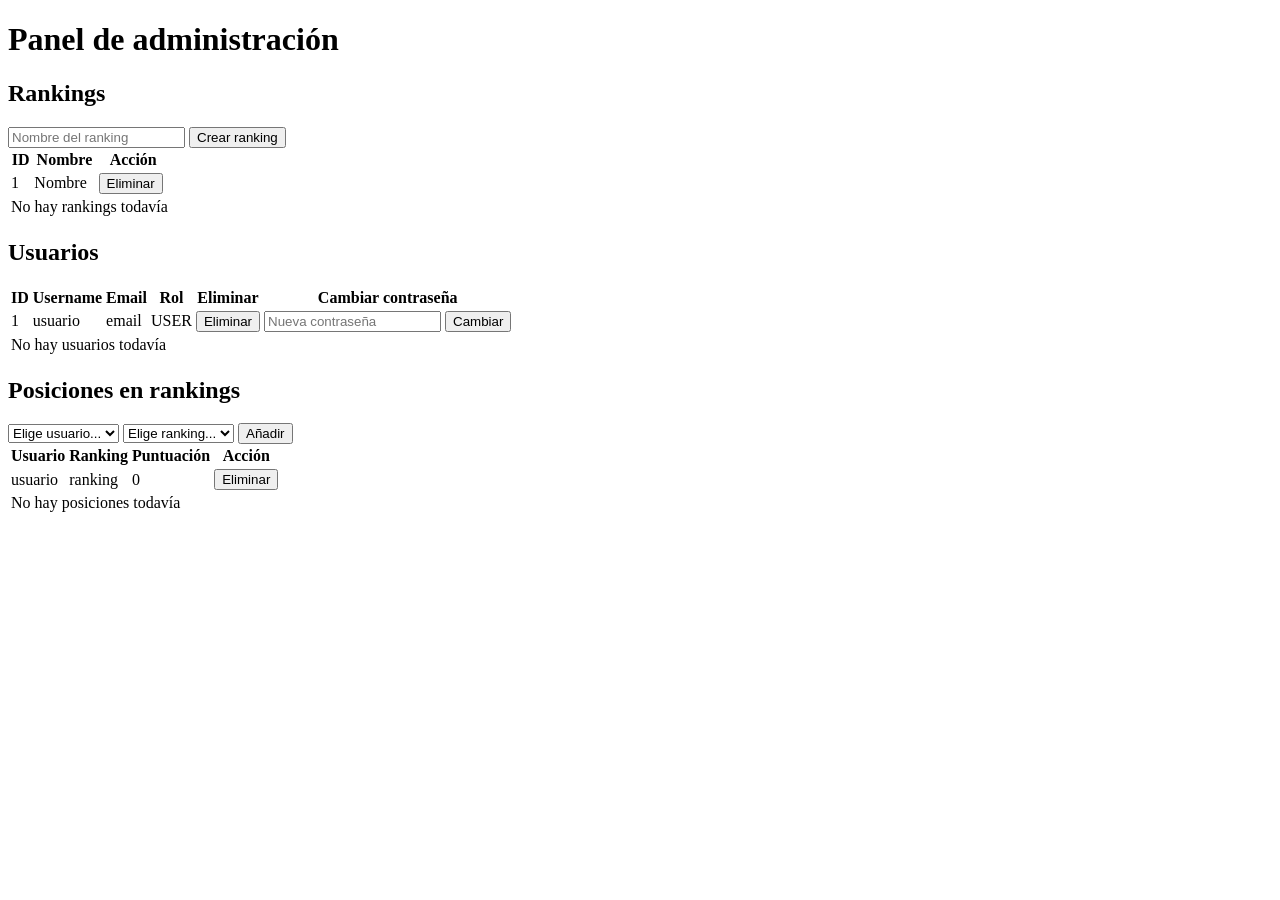
==== proyecto/src/main/resources/templates/admin.html @ 021231b9 "Revision SemiFinal" ====
<!DOCTYPE html>
<html lang="es" xmlns:th="http://www.thymeleaf.org">
<head>
    <meta charset="UTF-8">
    <title>Admin</title>
    <link rel="stylesheet" th:href="@{/css/admin.css}">
</head>
<body>

    <h1>Panel de administración</h1>

    <!-- RANKINGS -->
    <div class="seccion">
        <h2>Rankings</h2>

        <form th:action="@{/admin/ranking/crear}" method="post" th:object="${nuevoRanking}">
            <input type="text" th:field="*{rankingName}" placeholder="Nombre del ranking" required>
            <button type="submit">Crear ranking</button>
        </form>

        <table>
            <thead>
                <tr>
                    <th>ID</th>
                    <th>Nombre</th>
                    <th>Acción</th>
                </tr>
            </thead>
            <tbody>
                <tr th:each="ranking : ${rankings}">
                    <td th:text="${ranking.id}">1</td>
                    <td th:text="${ranking.rankingName}">Nombre</td>
                    <td>
                        <form th:action="@{/admin/ranking/eliminar/{id}(id=${ranking.id})}" method="post">
                            <button type="submit">Eliminar</button>
                        </form>
                    </td>
                </tr>
                <tr th:if="${#lists.isEmpty(rankings)}">
                    <td colspan="3">No hay rankings todavía</td>
                </tr>
            </tbody>
        </table>
    </div>

    <!-- USUARIOS -->
    <div class="seccion">
        <h2>Usuarios</h2>

        <table>
            <thead>
                <tr>
                    <th>ID</th>
                    <th>Username</th>
                    <th>Email</th>
                    <th>Rol</th>
                    <th>Eliminar</th>
                    <th>Cambiar contraseña</th>
                </tr>
            </thead>
            <tbody>
                <tr th:each="usuario : ${usuarios}">
                    <td th:text="${usuario.id}">1</td>
                    <td th:text="${usuario.username}">usuario</td>
                    <td th:text="${usuario.email}">email</td>
                    <td th:text="${usuario.rol}">USER</td>
                    <td>
                        <form th:action="@{/admin/usuario/eliminar/{id}(id=${usuario.id})}" method="post">
                            <button type="submit">Eliminar</button>
                        </form>
                    </td>
                    <td>
                        <form th:action="@{/admin/usuario/password/{id}(id=${usuario.id})}" method="post">
                            <input type="text" name="passwordTemporal" placeholder="Nueva contraseña" required>
                            <button type="submit">Cambiar</button>
                        </form>
                    </td>
                </tr>
                <tr th:if="${#lists.isEmpty(usuarios)}">
                    <td colspan="6">No hay usuarios todavía</td>
                </tr>
            </tbody>
        </table>
    </div>

    <!-- POSICIONES -->
    <div class="seccion">
        <h2>Posiciones en rankings</h2>

        <!-- formulario para añadir usuario a ranking -->
        <form th:action="@{/admin/posicion/añadir}" method="post" class="form-añadir">
            <select name="usuarioId" required>
                <option value="">Elige usuario...</option>
                <option th:each="u : ${usuarios}" th:value="${u.id}" th:text="${u.username}">usuario</option>
            </select>
            <select name="rankingId" required>
                <option value="">Elige ranking...</option>
                <option th:each="r : ${rankings}" th:value="${r.id}" th:text="${r.rankingName}">ranking</option>
            </select>
            <button type="submit">Añadir</button>
        </form>

        <table>
            <thead>
                <tr>
                    <th>Usuario</th>
                    <th>Ranking</th>
                    <th>Puntuación</th>
                    <th>Acción</th>
                </tr>
            </thead>
            <tbody>
                <tr th:each="pos : ${posiciones}">
                    <td th:text="${pos.usuario.username}">usuario</td>
                    <td th:text="${pos.ranking.rankingName}">ranking</td>
                    <td th:text="${pos.puntuacion}">0</td>
                    <td>
                        <form th:action="@{/admin/posicion/eliminar/{id}(id=${pos.id})}" method="post">
                            <button type="submit">Eliminar</button>
                        </form>
                    </td>
                </tr>
                <tr th:if="${#lists.isEmpty(posiciones)}">
                    <td colspan="4">No hay posiciones todavía</td>
                </tr>
            </tbody>
        </table>
    </div>

</body>
</html>
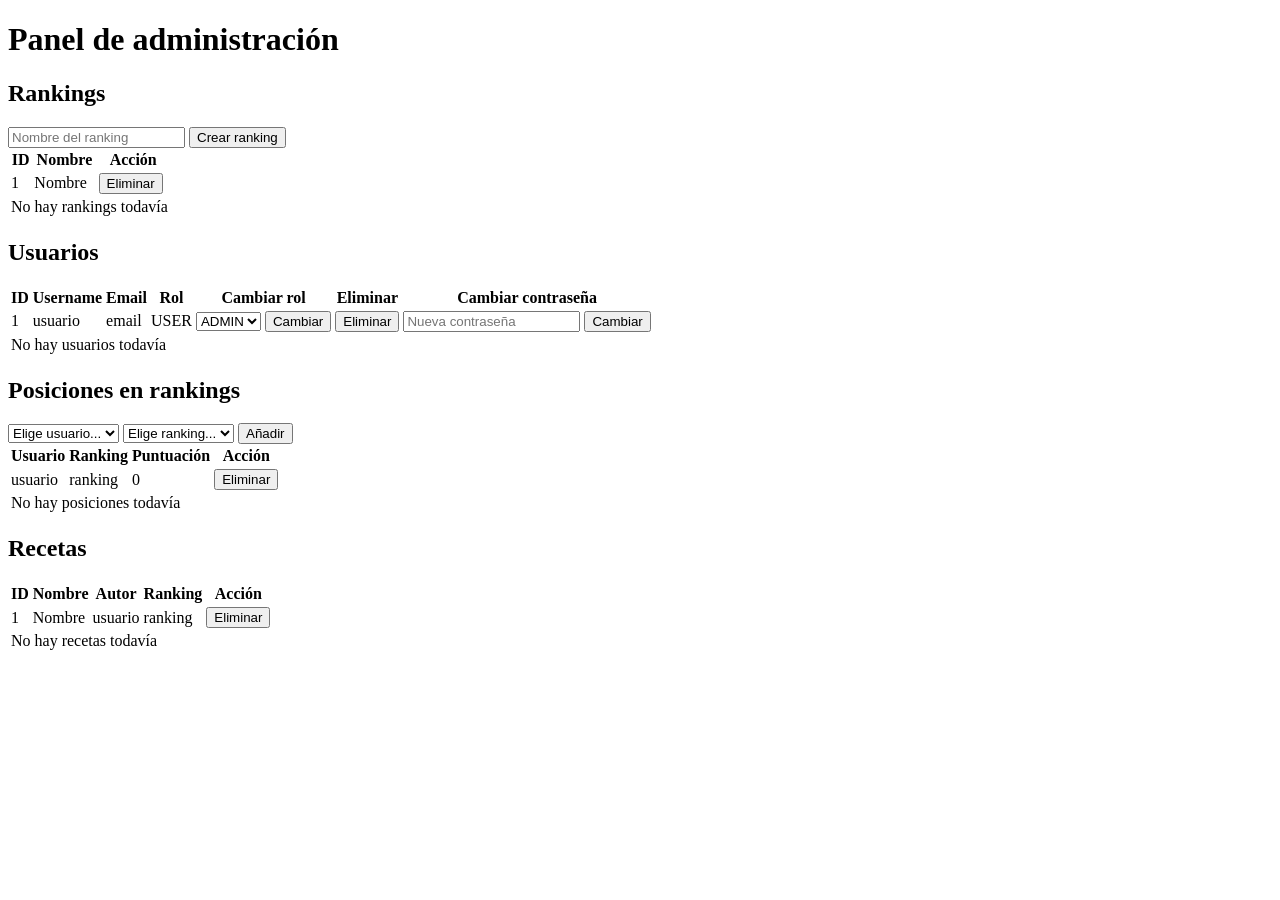
==== commit 5ebb6877: "Alfa 1.1" ====
--- a/proyecto/src/main/resources/templates/admin.html
+++ b/proyecto/src/main/resources/templates/admin.html
@@ -4,8 +4,11 @@
     <meta charset="UTF-8">
     <title>Admin</title>
     <link rel="stylesheet" th:href="@{/css/admin.css}">
+    <link rel="stylesheet" th:href="@{/css/footer.css}">
 </head>
 <body>
+
+    <div th:replace="~{navbar :: navbar}"></div>
 
     <h1>Panel de administración</h1>
 
@@ -54,6 +57,7 @@
                     <th>Username</th>
                     <th>Email</th>
                     <th>Rol</th>
+                    <th>Cambiar rol</th>
                     <th>Eliminar</th>
                     <th>Cambiar contraseña</th>
                 </tr>
@@ -64,6 +68,15 @@
                     <td th:text="${usuario.username}">usuario</td>
                     <td th:text="${usuario.email}">email</td>
                     <td th:text="${usuario.rol}">USER</td>
+                    <td>
+                        <form th:action="@{/admin/usuario/rol/{id}(id=${usuario.id})}" method="post">
+                            <select name="nuevoRol">
+                                <option value="ADMIN" th:selected="${usuario.rol == 'ADMIN'}">ADMIN</option>
+                                <option value="USER" th:selected="${usuario.rol == 'USER'}">USER</option>
+                            </select>
+                            <button type="submit">Cambiar</button>
+                        </form>
+                    </td>
                     <td>
                         <form th:action="@{/admin/usuario/eliminar/{id}(id=${usuario.id})}" method="post">
                             <button type="submit">Eliminar</button>
@@ -127,5 +140,40 @@
         </table>
     </div>
 
+    <!-- RECETAS -->
+    <div class="seccion">
+        <h2>Recetas</h2>
+
+        <table>
+            <thead>
+                <tr>
+                    <th>ID</th>
+                    <th>Nombre</th>
+                    <th>Autor</th>
+                    <th>Ranking</th>
+                    <th>Acción</th>
+                </tr>
+            </thead>
+            <tbody>
+                <tr th:each="receta : ${recetas}">
+                    <td th:text="${receta.id}">1</td>
+                    <td th:text="${receta.recetaNombre}">Nombre</td>
+                    <td th:text="${receta.usuario.username}">usuario</td>
+                    <td th:text="${receta.ranking.rankingName}">ranking</td>
+                    <td>
+                        <form th:action="@{/admin/receta/eliminar/{id}(id=${receta.id})}" method="post">
+                            <button type="submit">Eliminar</button>
+                        </form>
+                    </td>
+                </tr>
+                <tr th:if="${#lists.isEmpty(recetas)}">
+                    <td colspan="5">No hay recetas todavía</td>
+                </tr>
+            </tbody>
+        </table>
+    </div>
+
+    <div th:replace="~{navbar :: footer}"></div>
+
 </body>
 </html>
